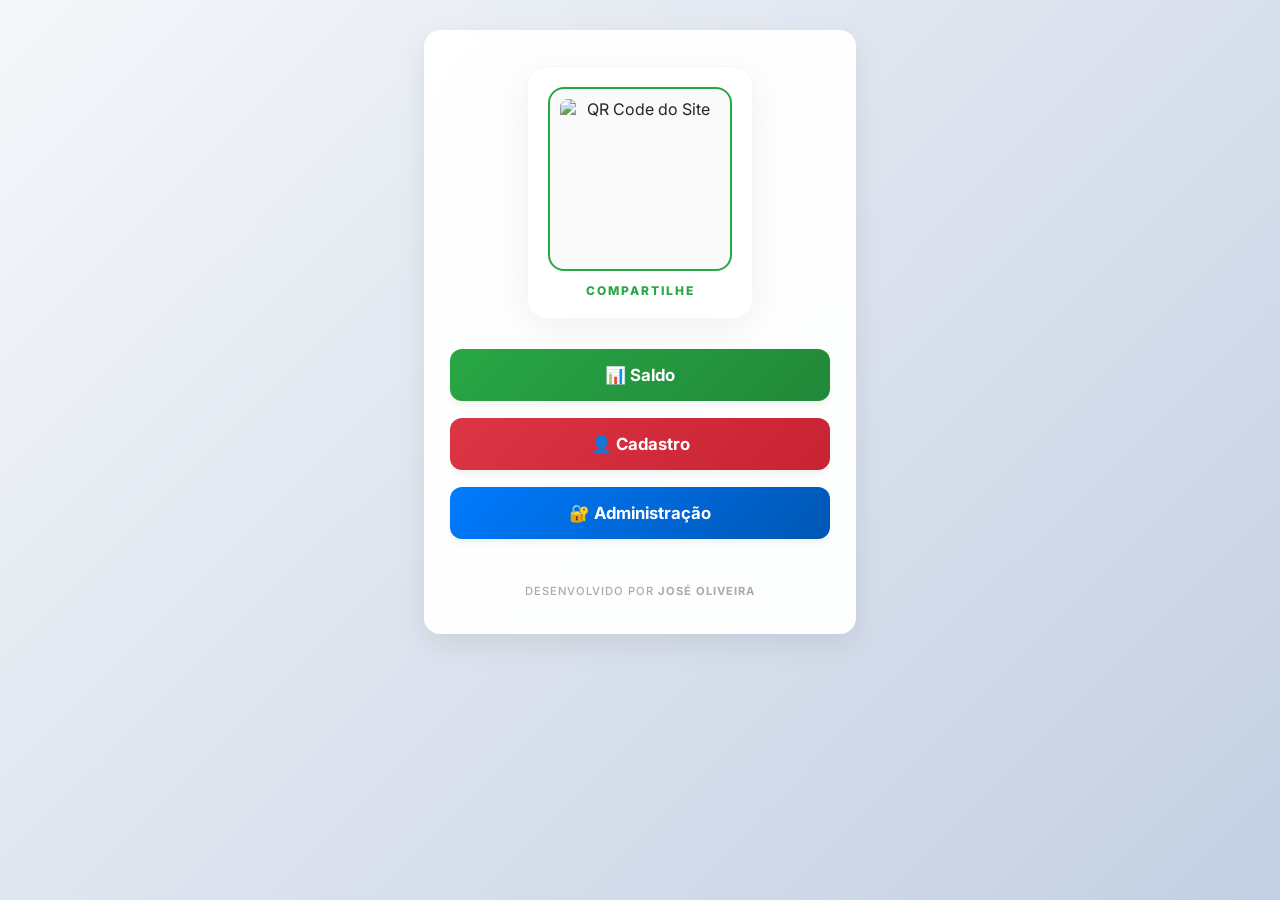
==== index.html @ 83909bb1 "Add files via upload" ====
<!DOCTYPE html>
<html lang="pt-br">

<head>
    <meta charset="UTF-8">
    <meta name="viewport" content="width=device-width, initial-scale=1.0">
    <title>Feira Troca - Bem Vindo</title>
    <link rel="stylesheet" href="style.css">
</head>

<body>
    <div class="container">
        
        <div style="margin-bottom: 30px; padding: 20px; background: #fff; border-radius: 20px; box-shadow: 0 10px 40px rgba(0,0,0,0.06); display: inline-block; border: 1px solid rgba(0,0,0,0.03);">
            <div style="padding: 10px; border: 2px solid #28a745; border-radius: 16px; display: inline-block; background: #fafafa;">
                <img src="https://api.qrserver.com/v1/create-qr-code/?size=160x160&data=https://feiratroca.netlify.app/index.html" 
                     alt="QR Code do Site" 
                     style="display: block; width: 160px; height: 160px; border-radius: 8px;">
            </div>
            <p style="font-size: 0.75rem; color: #28a745; margin-top: 12px; margin-bottom: 0; font-weight: 800; letter-spacing: 2px; text-transform: uppercase;">Compartilhe</p>
        </div>

        <div style="display: flex; flex-direction: column; gap: 12px;">
            <a href="consulta.html" class="btn-portal" style="background: linear-gradient(135deg, #28a745 0%, #218838 100%);">📊 Saldo</a>
            <a href="cadastro.html" class="btn-portal" style="background: linear-gradient(135deg, #dc3545 0%, #c82333 100%);">👤 Cadastro</a>
            <a href="#" onclick="verificarSenha('controle.html')" class="btn-portal" style="background: linear-gradient(135deg, #007bff 0%, #0056b3 100%);">🔐 Administração</a>
        </div>

        <div class="rodape-creditos">
            Desenvolvido por <strong>José Oliveira</strong>
        </div>
    </div>

    <!-- Modal de Senha Premium -->
    <div id="modalSenha"
        style="display: none; position: fixed; top: 0; left: 0; width: 100%; height: 100%; background: rgba(0,0,0,0.5); backdrop-filter: blur(5px); align-items: center; justify-content: center; z-index: 999; animation: fadeIn 0.3s ease;">
        <div
            style="background: white; padding: 35px 25px; border-radius: 20px; text-align: center; width: 90%; max-width: 320px; box-shadow: 0 20px 50px rgba(0,0,0,0.2);">
            <h3 style="margin-top: 0; color: #1a1a1a; margin-bottom: 10px;">🔐 Área Restrita</h3>
            <p style="color: #666; font-size: 0.9rem; margin-bottom: 25px;">Acesse com seu RA ou CPF</p>

            <input type="text" id="inputIdAdmin" placeholder="RA ou CPF" inputmode="numeric" maxlength="11" 
                   style="text-align: center; font-weight: 600; letter-spacing: 1px;">

            <input type="password" id="inputSenhaAdmin" placeholder="Sua Senha" onkeypress="if(event.key === 'Enter') confirmarAdmin()"
                   style="text-align: center; font-weight: 600; letter-spacing: 5px;">

            <div style="text-align: left; margin-bottom: 20px; font-size: 0.85rem; color: #666; display: flex; align-items: center; gap: 8px; justify-content: center;">
                <input type="checkbox" id="checkLembrar" style="width: 16px; height: 16px; margin: 0; cursor: pointer;">
                <label for="checkLembrar" style="cursor: pointer; font-weight: 500;">Lembrar meu RA/CPF</label>
            </div>

            <div style="display: flex; gap: 12px;">
                <button onclick="fecharModal()"
                    style="flex: 1; padding: 14px; background: #eee; color: #444; border: none; border-radius: 10px; cursor: pointer; font-weight: 700;">Voltar</button>
                <button id="btnAcessarAdmin" onclick="confirmarAdmin()"
                    style="flex: 1; padding: 14px; background: #007bff; color: white; border: none; border-radius: 10px; cursor: pointer; font-weight: 700;">Acessar</button>
            </div>
        </div>
    </div>

    <!-- Overlay de Status Premium -->
    <div id="loadingOverlay" class="loading-overlay">
        <div id="loadingIcon" class="spinner"></div>
        <div id="statusIcon" class="icon-status" style="font-size: 5rem;"></div>
        <span id="loadingTexto">Processando...</span>
        <p id="loadingDesc" style="font-size: 0.9rem; color: #666; margin-top: 10px; max-width: 250px;">Aguarde um momento enquanto validamos os dados.</p>
        <button id="btnFecharOverlay" class="btn-fechar-overlay" onclick="fecharOverlay()" style="border-radius: 12px; font-weight: 700;">Entendido</button>
    </div>

    <script src="script.js"></script>
    <script>
        let destinoGlobal = "";

        function verificarSenha(destinoUrl) {
            if (sessionStorage.getItem("dora_auth") === "autorizado") {
                window.location.href = destinoUrl;
                return;
            }
            destinoGlobal = destinoUrl;
            
            const salvo = localStorage.getItem("dora_admin_id");
            if (salvo) {
                document.getElementById('inputIdAdmin').value = salvo;
                document.getElementById('checkLembrar').checked = true;
                setTimeout(() => document.getElementById('inputSenhaAdmin').focus(), 100);
            } else {
                document.getElementById('inputIdAdmin').value = '';
                document.getElementById('checkLembrar').checked = false;
                setTimeout(() => document.getElementById('inputIdAdmin').focus(), 100);
            }
            
            document.getElementById('inputSenhaAdmin').value = '';
            document.getElementById('modalSenha').style.display = 'flex';
        }

        function fecharModal() {
            document.getElementById('modalSenha').style.display = 'none';
        }

        async function confirmarAdmin() {
            const idInput = document.getElementById('inputIdAdmin').value.replace(/\D/g, '');
            const senhaInput = document.getElementById('inputSenhaAdmin').value.trim();

            if (idInput.length !== 8 && idInput.length !== 11) {
                showStatus(false, "Formato Inválido", "RA deve ter 8 números ou CPF deve ter 11 números.");
                return;
            }
            if (!senhaInput) {
                showStatus(false, "Faltou a Senha", "Informe sua senha para continuar.");
                return;
            }

            fecharModal();
            abrirLoading("Autenticando...", "Validando suas credenciais de administrador.");

            try {
                const response = await fetch(`${URL_PLANILHA}?acao=login&idUser=${idInput}&senha=${encodeURIComponent(senhaInput)}`);
                const texto = await response.text();

                if (texto === "Aprovado") {
                    if (document.getElementById('checkLembrar').checked) {
                        localStorage.setItem("dora_admin_id", idInput);
                    } else {
                        localStorage.removeItem("dora_admin_id");
                    }
                    sessionStorage.setItem("dora_auth", "autorizado");
                    sessionStorage.setItem("dora_admin_id", idInput);
                    sessionStorage.setItem("dora_admin_pass", senhaInput);
                    
                    showStatus(true, "Bem-vindo!", "Acesso liberado. Redirecionando...");
                    setTimeout(() => window.location.href = destinoGlobal, 1000);
                } else if (texto === "Não encontrado") {
                    showStatus(false, "Não Encontrado", "Este RA/CPF não possui perfil administrativo.");
                } else {
                    showStatus(false, "Senha Incorreta", "Por favor, verifique seus dados e tente novamente.");
                }
            } catch (error) {
                showStatus(false, "Erro de Conexão", "Não foi possível conectar ao servidor. Tente novamente.");
            }
        }
    </script>
</body>

</html>
---- style.css ----
@import url('https://fonts.googleapis.com/css2?family=Inter:wght@300;400;500;600;700&display=swap');

:root {
    --primary: #007bff;
    --success: #28a745;
    --danger: #dc3545;
    --dark: #212529;
    --light: #f8f9fa;
    --gray: #6c757d;
    --shadow: 0 10px 30px rgba(0, 0, 0, 0.08);
    --radius: 16px;
    --glass: rgba(255, 255, 255, 0.95);
}

body {
    font-family: 'Inter', sans-serif;
    background: linear-gradient(135deg, #f5f7fa 0%, #c3cfe2 100%);
    display: flex;
    justify-content: center;
    align-items: flex-start;
    min-height: 100vh;
    margin: 0;
    padding: 30px 15px;
    box-sizing: border-box;
    color: var(--dark);
}

.container {
    background: var(--glass);
    backdrop-filter: blur(10px);
    padding: 35px 25px;
    border-radius: var(--radius);
    box-shadow: var(--shadow);
    text-align: center;
    width: 100%;
    max-width: 380px;
    border: 1px solid rgba(255, 255, 255, 0.3);
    animation: fadeIn 0.5s ease-out;
}

@keyframes fadeIn {
    from { opacity: 0; transform: translateY(10px); }
    to { opacity: 1; transform: translateY(0); }
}

h3 {
    font-weight: 700;
    letter-spacing: -0.5px;
    margin-bottom: 25px;
    color: #333;
}

input {
    width: 100%;
    padding: 14px;
    margin-bottom: 18px;
    border: 1.5px solid #eee;
    border-radius: 10px;
    box-sizing: border-box;
    font-size: 1rem;
    font-family: inherit;
    transition: all 0.3s ease;
    background-color: #fafbfc;
}

input:focus {
    outline: none;
    border-color: var(--primary);
    background-color: #fff;
    box-shadow: 0 0 0 4px rgba(0, 123, 255, 0.1);
}

button {
    font-family: 'Inter', sans-serif;
    font-size: 1rem;
    font-weight: 600;
    border: none;
    border-radius: 10px;
    cursor: pointer;
    transition: all 0.2s cubic-bezier(0.4, 0, 0.2, 1);
    display: flex;
    align-items: center;
    justify-content: center;
    gap: 8px;
}

button:active {
    transform: scale(0.97);
}

button:disabled {
    opacity: 0.5;
    cursor: not-allowed;
    filter: grayscale(1);
}

.btn-portal {
    text-decoration: none;
    padding: 16px;
    font-size: 1.05rem;
    color: white;
    display: block;
    border-radius: 12px;
    font-weight: 700;
    margin-bottom: 5px;
    transition: all 0.3s ease;
    box-shadow: 0 4px 6px rgba(0,0,0,0.05);
}

.btn-portal:hover {
    transform: translateY(-2px);
    box-shadow: 0 7px 14px rgba(0,0,0,0.1);
    opacity: 0.95;
}

.btn-adicionar { background: linear-gradient(135deg, #28a745 0%, #218838 100%); color: white; }
.btn-subtrair { background: linear-gradient(135deg, #dc3545 0%, #c82333 100%); color: white; }
.btn-buscar { background: var(--primary); color: white; padding: 10px 18px; flex: none; }
.btn-salvar { background: var(--success); color: white; width: 100%; padding: 14px; margin-top: 5px; }

.placar {
    background: #f8f9fa;
    padding: 20px;
    border-radius: 14px;
    margin: 20px 0;
    border: 1px solid #eee;
}

#saldoPontos {
    font-size: 2.8rem;
    font-weight: 800;
    color: var(--dark);
    display: block;
    line-height: 1;
}

.controles {
    display: flex;
    flex-direction: column;
    gap: 20px;
}

.linha-controles {
    display: flex;
    justify-content: center;
    gap: 12px;
}

.linha-controles button {
    width: 70px;
    height: 50px;
    font-size: 1.2rem;
}

.busca-container {
    display: flex;
    gap: 10px;
    margin-bottom: 25px;
}

.busca-container input {
    margin-bottom: 0;
}

.extrato-container {
    margin-top: 25px;
    padding: 20px 0 0 0;
    border-top: 1px solid #eee;
    text-align: left;
}

.extrato-item {
    background: #fff;
    padding: 12px 15px;
    border-radius: 10px;
    margin-bottom: 8px;
    display: flex;
    justify-content: space-between;
    align-items: center;
    box-shadow: 0 2px 4px rgba(0,0,0,0.02);
    border: 1px solid #f9f9f9;
}

.extrato-data {
    font-size: 0.75rem;
    color: var(--gray);
    font-weight: 500;
}

.extrato-valor {
    font-weight: 700;
    font-size: 0.95rem;
}

.valor-positivo { color: var(--success); }
.valor-negativo { color: var(--danger); }

.rodape-creditos {
    margin-top: 40px;
    font-size: 0.7rem;
    color: #aaa;
    letter-spacing: 1px;
    text-transform: uppercase;
    font-weight: 500;
}

.loading-overlay {
    background: rgba(255, 255, 255, 0.98);
    backdrop-filter: blur(8px);
    z-index: 2000;
    padding: 20px;
    display: none;
    position: fixed;
    top: 0; left: 0;
    width: 100%; height: 100%;
    flex-direction: column;
    justify-content: center;
    align-items: center;
    text-align: center; /* Garante que os textos fiquem no meio */
    box-sizing: border-box;
}

.spinner {
    width: 50px; height: 50px;
    border: 3.5px solid #f0f0f0;
    border-top: 3.5px solid var(--primary);
    border-radius: 50%;
    animation: spin 0.8s linear infinite;
    margin-bottom: 20px;
}

@keyframes spin {
    to { transform: rotate(360deg); }
}

#loadingTexto {
    font-size: 1.2rem;
    font-weight: 700;
    margin-bottom: 8px;
}

.btn-fechar-overlay {
    margin-top: 30px;
    padding: 12px 35px;
    background: var(--dark);
    color: white;
}
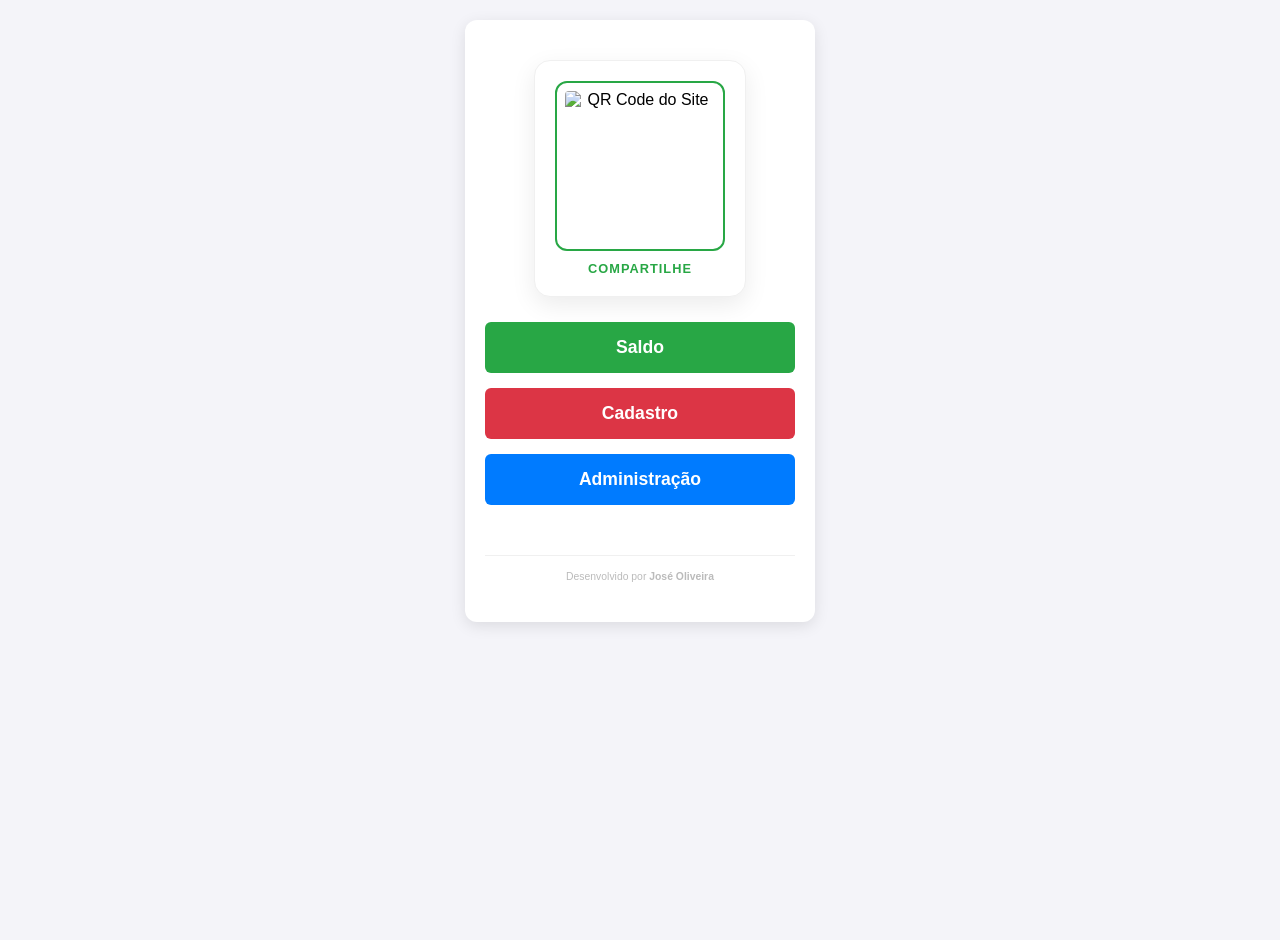
==== commit b61be7bf: "Add files via upload" ====
--- a/index.html
+++ b/index.html
@@ -9,21 +9,22 @@
 </head>
 
 <body>
-    <div class="container">
+    <div class="container" style="text-align: center; padding: 40px 20px;">
         
-        <div style="margin-bottom: 30px; padding: 20px; background: #fff; border-radius: 20px; box-shadow: 0 10px 40px rgba(0,0,0,0.06); display: inline-block; border: 1px solid rgba(0,0,0,0.03);">
-            <div style="padding: 10px; border: 2px solid #28a745; border-radius: 16px; display: inline-block; background: #fafafa;">
-                <img src="https://api.qrserver.com/v1/create-qr-code/?size=160x160&data=https://feiratroca.netlify.app/index.html" 
+        <div style="margin-bottom: 25px; padding: 20px; background: #ffffff; border-radius: 16px; box-shadow: 0 8px 25px rgba(0,0,0,0.08); display: inline-block; align-self: center; border: 1px solid #f0f0f0;">
+            <div style="padding: 8px; border: 2px solid #28a745; border-radius: 12px; display: inline-block;">
+                <img src="https://api.qrserver.com/v1/create-qr-code/?size=150x150&data=https://feiratroca.netlify.app/index.html" 
                      alt="QR Code do Site" 
-                     style="display: block; width: 160px; height: 160px; border-radius: 8px;">
+                     style="display: block; width: 150px; height: 150px; border-radius: 4px;">
             </div>
-            <p style="font-size: 0.75rem; color: #28a745; margin-top: 12px; margin-bottom: 0; font-weight: 800; letter-spacing: 2px; text-transform: uppercase;">Compartilhe</p>
+            <p style="font-size: 0.8rem; color: #28a745; margin-top: 10px; margin-bottom: 0; font-weight: bold; letter-spacing: 1px; text-transform: uppercase;">Compartilhe</p>
         </div>
 
-        <div style="display: flex; flex-direction: column; gap: 12px;">
-            <a href="consulta.html" class="btn-portal" style="background: linear-gradient(135deg, #28a745 0%, #218838 100%);">📊 Saldo</a>
-            <a href="cadastro.html" class="btn-portal" style="background: linear-gradient(135deg, #dc3545 0%, #c82333 100%);">👤 Cadastro</a>
-            <a href="#" onclick="verificarSenha('controle.html')" class="btn-portal" style="background: linear-gradient(135deg, #007bff 0%, #0056b3 100%);">🔐 Administração</a>
+        <div style="display: flex; flex-direction: column; gap: 15px;">
+            <a href="consulta.html" class="btn-portal" style="background-color: #28a745;">Saldo</a>
+            <a href="cadastro.html" class="btn-portal" style="background-color: #dc3545;">Cadastro</a>
+            <a href="#" onclick="verificarSenha('controle.html')" class="btn-portal"
+                style="background-color: #007bff;">Administração</a>
         </div>
 
         <div class="rodape-creditos">
@@ -31,41 +32,40 @@
         </div>
     </div>
 
-    <!-- Modal de Senha Premium -->
     <div id="modalSenha"
-        style="display: none; position: fixed; top: 0; left: 0; width: 100%; height: 100%; background: rgba(0,0,0,0.5); backdrop-filter: blur(5px); align-items: center; justify-content: center; z-index: 999; animation: fadeIn 0.3s ease;">
+        style="display: none; position: fixed; top: 0; left: 0; width: 100%; height: 100%; background: rgba(0,0,0,0.6); align-items: center; justify-content: center; z-index: 999;">
         <div
-            style="background: white; padding: 35px 25px; border-radius: 20px; text-align: center; width: 90%; max-width: 320px; box-shadow: 0 20px 50px rgba(0,0,0,0.2);">
-            <h3 style="margin-top: 0; color: #1a1a1a; margin-bottom: 10px;">🔐 Área Restrita</h3>
-            <p style="color: #666; font-size: 0.9rem; margin-bottom: 25px;">Acesse com seu RA ou CPF</p>
+            style="background: white; padding: 25px; border-radius: 8px; text-align: center; width: 90%; max-width: 320px; box-shadow: 0 4px 15px rgba(0,0,0,0.4);">
+            <h3 style="margin-top: 0; color: #333; margin-bottom: 5px;">🔐 Área Restrita</h3>
+            <p style="color: #666; font-size: 0.9rem; margin-bottom: 20px;">Digite o seu RA ou CPF:</p>
 
-            <input type="text" id="inputIdAdmin" placeholder="RA ou CPF" inputmode="numeric" maxlength="11" 
-                   style="text-align: center; font-weight: 600; letter-spacing: 1px;">
+            <input type="text" id="inputIdAdmin" placeholder="Somente números" inputmode="numeric" maxlength="11"
+                style="width: 100%; padding: 12px; margin-bottom: 10px; border: 1px solid #ccc; border-radius: 6px; box-sizing: border-box; text-align: center; font-size: 1.1rem; letter-spacing: 2px;">
 
-            <input type="password" id="inputSenhaAdmin" placeholder="Sua Senha" onkeypress="if(event.key === 'Enter') confirmarAdmin()"
-                   style="text-align: center; font-weight: 600; letter-spacing: 5px;">
+            <input type="password" id="inputSenhaAdmin" placeholder="Sua Senha"
+                onkeypress="if(event.key === 'Enter') confirmarAdmin()"
+                style="width: 100%; padding: 12px; margin-bottom: 10px; border: 1px solid #ccc; border-radius: 6px; box-sizing: border-box; text-align: center; font-size: 1.2rem; letter-spacing: 4px;">
 
-            <div style="text-align: left; margin-bottom: 20px; font-size: 0.85rem; color: #666; display: flex; align-items: center; gap: 8px; justify-content: center;">
-                <input type="checkbox" id="checkLembrar" style="width: 16px; height: 16px; margin: 0; cursor: pointer;">
-                <label for="checkLembrar" style="cursor: pointer; font-weight: 500;">Lembrar meu RA/CPF</label>
+            <div style="text-align: left; margin-bottom: 15px; font-size: 0.85rem; color: #666; display: flex; align-items: center; gap: 5px; justify-content: center;">
+                <input type="checkbox" id="checkLembrar" style="width: auto; margin: 0;">
+                <label for="checkLembrar" style="cursor: pointer;">Lembrar meu RA/CPF</label>
             </div>
 
-            <div style="display: flex; gap: 12px;">
+            <div style="display: flex; gap: 10px;">
                 <button onclick="fecharModal()"
-                    style="flex: 1; padding: 14px; background: #eee; color: #444; border: none; border-radius: 10px; cursor: pointer; font-weight: 700;">Voltar</button>
+                    style="flex: 1; padding: 12px; background: #6c757d; color: white; border: none; border-radius: 6px; cursor: pointer; font-weight: bold;">Cancelar</button>
                 <button id="btnAcessarAdmin" onclick="confirmarAdmin()"
-                    style="flex: 1; padding: 14px; background: #007bff; color: white; border: none; border-radius: 10px; cursor: pointer; font-weight: 700;">Acessar</button>
+                    style="flex: 1; padding: 12px; background: #007bff; color: white; border: none; border-radius: 6px; cursor: pointer; font-weight: bold;">Acessar</button>
             </div>
         </div>
     </div>
 
-    <!-- Overlay de Status Premium -->
     <div id="loadingOverlay" class="loading-overlay">
         <div id="loadingIcon" class="spinner"></div>
-        <div id="statusIcon" class="icon-status" style="font-size: 5rem;"></div>
+        <div id="statusIcon" class="icon-status"></div>
         <span id="loadingTexto">Processando...</span>
-        <p id="loadingDesc" style="font-size: 0.9rem; color: #666; margin-top: 10px; max-width: 250px;">Aguarde um momento enquanto validamos os dados.</p>
-        <button id="btnFecharOverlay" class="btn-fechar-overlay" onclick="fecharOverlay()" style="border-radius: 12px; font-weight: 700;">Entendido</button>
+        <p id="loadingDesc" style="font-size: 0.8rem; color: #888; margin-top: 10px;">Aguarde um momento</p>
+        <button id="btnFecharOverlay" class="btn-fechar-overlay" onclick="fecharOverlay()">Voltar</button>
     </div>
 
     <script src="script.js"></script>
@@ -107,12 +107,12 @@
                 return;
             }
             if (!senhaInput) {
-                showStatus(false, "Faltou a Senha", "Informe sua senha para continuar.");
+                showStatus(false, "Erro de Acesso", "Digite a senha do administrador.");
                 return;
             }
 
             fecharModal();
-            abrirLoading("Autenticando...", "Validando suas credenciais de administrador.");
+            abrirLoading("Verificando...", "Validando credenciais");
 
             try {
                 const response = await fetch(`${URL_PLANILHA}?acao=login&idUser=${idInput}&senha=${encodeURIComponent(senhaInput)}`);
@@ -128,15 +128,15 @@
                     sessionStorage.setItem("dora_admin_id", idInput);
                     sessionStorage.setItem("dora_admin_pass", senhaInput);
                     
-                    showStatus(true, "Bem-vindo!", "Acesso liberado. Redirecionando...");
+                    showStatus(true, "Acesso Liberado!", "Redirecionando...");
                     setTimeout(() => window.location.href = destinoGlobal, 1000);
                 } else if (texto === "Não encontrado") {
-                    showStatus(false, "Não Encontrado", "Este RA/CPF não possui perfil administrativo.");
+                    showStatus(false, "Usuário não encontrado", "Este RA ou CPF não possui cadastro administrativo.");
                 } else {
-                    showStatus(false, "Senha Incorreta", "Por favor, verifique seus dados e tente novamente.");
+                    showStatus(false, "Acesso Negado", "Senha incorreta ou perfil sem privilégios.");
                 }
             } catch (error) {
-                showStatus(false, "Erro de Conexão", "Não foi possível conectar ao servidor. Tente novamente.");
+                showStatus(false, "Erro no Servidor", "Não foi possível validar o login.");
             }
         }
     </script>
--- a/style.css
+++ b/style.css
@@ -1,247 +1,252 @@
-@import url('https://fonts.googleapis.com/css2?family=Inter:wght@300;400;500;600;700&display=swap');
-
-:root {
-    --primary: #007bff;
-    --success: #28a745;
-    --danger: #dc3545;
-    --dark: #212529;
-    --light: #f8f9fa;
-    --gray: #6c757d;
-    --shadow: 0 10px 30px rgba(0, 0, 0, 0.08);
-    --radius: 16px;
-    --glass: rgba(255, 255, 255, 0.95);
-}
-
 body {
-    font-family: 'Inter', sans-serif;
-    background: linear-gradient(135deg, #f5f7fa 0%, #c3cfe2 100%);
+    font-family: Arial, sans-serif;
+    background-color: #f4f4f9;
     display: flex;
     justify-content: center;
-    align-items: flex-start;
+    align-items: flex-start; /* Alinha pelo topo para não sumir com a busca */
     min-height: 100vh;
     margin: 0;
-    padding: 30px 15px;
+    padding: 20px 0; /* Espaço para não encostar nas bordas */
+}
+
+.container {
+    background: white;
+    padding: 25px 20px;
+    border-radius: 12px;
+    box-shadow: 0 4px 15px rgba(0, 0, 0, 0.1);
+    text-align: center;
+    width: 100%;
+    max-width: 350px;
     box-sizing: border-box;
-    color: var(--dark);
-}
-
-.container {
-    background: var(--glass);
-    backdrop-filter: blur(10px);
-    padding: 35px 25px;
-    border-radius: var(--radius);
-    box-shadow: var(--shadow);
-    text-align: center;
-    width: 100%;
-    max-width: 380px;
-    border: 1px solid rgba(255, 255, 255, 0.3);
-    animation: fadeIn 0.5s ease-out;
-}
-
-@keyframes fadeIn {
-    from { opacity: 0; transform: translateY(10px); }
-    to { opacity: 1; transform: translateY(0); }
-}
-
-h3 {
-    font-weight: 700;
-    letter-spacing: -0.5px;
-    margin-bottom: 25px;
+}
+
+input {
+    width: 100%;
+    padding: 10px;
+    margin-bottom: 20px;
+    border: 1px solid #ddd;
+    border-radius: 4px;
+    box-sizing: border-box;
+}
+
+.placar {
+    margin: 20px 0;
+}
+
+#saldoPontos {
+    font-size: 2rem;
+    font-weight: bold;
     color: #333;
 }
 
-input {
-    width: 100%;
-    padding: 14px;
-    margin-bottom: 18px;
-    border: 1.5px solid #eee;
-    border-radius: 10px;
-    box-sizing: border-box;
-    font-size: 1rem;
-    font-family: inherit;
-    transition: all 0.3s ease;
-    background-color: #fafbfc;
-}
-
-input:focus {
-    outline: none;
-    border-color: var(--primary);
-    background-color: #fff;
-    box-shadow: 0 0 0 4px rgba(0, 123, 255, 0.1);
+.controles {
+    display: flex;
+    flex-direction: column;
+    gap: 25px; /* Aumentado para evitar cliques acidentais entre as linhas */
+}
+
+.linha-controles {
+    display: flex;
+    justify-content: center;
+    gap: 10px;
+}
+
+.linha-controles button {
+    max-width: 80px;
 }
 
 button {
-    font-family: 'Inter', sans-serif;
-    font-size: 1rem;
-    font-weight: 600;
+    flex: 1;
+    padding: 12px 5px;
+    font-size: 1.1rem;
     border: none;
-    border-radius: 10px;
+    border-radius: 6px;
     cursor: pointer;
-    transition: all 0.2s cubic-bezier(0.4, 0, 0.2, 1);
-    display: flex;
-    align-items: center;
-    justify-content: center;
-    gap: 8px;
-}
-
-button:active {
-    transform: scale(0.97);
+    font-weight: bold;
+    transition: 0.2s;
+}
+
+.btn-adicionar {
+    background-color: #28a745;
+    color: white;
+}
+
+.btn-subtrair {
+    background-color: #dc3545;
+    color: white;
+}
+
+.btn-reset {
+    background-color: #6c757d;
+    color: white;
+    margin-top: 15px;
+    width: 100%;
+}
+
+button:hover:not(:disabled) {
+    opacity: 0.8;
 }
 
 button:disabled {
-    opacity: 0.5;
+    opacity: 0.4;
     cursor: not-allowed;
-    filter: grayscale(1);
+    filter: grayscale(80%);
 }
 
 .btn-portal {
     text-decoration: none;
-    padding: 16px;
-    font-size: 1.05rem;
+    padding: 15px;
+    font-size: 1.1rem;
     color: white;
     display: block;
-    border-radius: 12px;
-    font-weight: 700;
-    margin-bottom: 5px;
-    transition: all 0.3s ease;
-    box-shadow: 0 4px 6px rgba(0,0,0,0.05);
+    border-radius: 6px;
+    box-sizing: border-box;
+    text-align: center;
+    font-weight: bold;
 }
 
 .btn-portal:hover {
-    transform: translateY(-2px);
-    box-shadow: 0 7px 14px rgba(0,0,0,0.1);
-    opacity: 0.95;
-}
-
-.btn-adicionar { background: linear-gradient(135deg, #28a745 0%, #218838 100%); color: white; }
-.btn-subtrair { background: linear-gradient(135deg, #dc3545 0%, #c82333 100%); color: white; }
-.btn-buscar { background: var(--primary); color: white; padding: 10px 18px; flex: none; }
-.btn-salvar { background: var(--success); color: white; width: 100%; padding: 14px; margin-top: 5px; }
-
-.placar {
-    background: #f8f9fa;
-    padding: 20px;
-    border-radius: 14px;
-    margin: 20px 0;
-    border: 1px solid #eee;
-}
-
-#saldoPontos {
-    font-size: 2.8rem;
-    font-weight: 800;
-    color: var(--dark);
-    display: block;
-    line-height: 1;
-}
-
-.controles {
-    display: flex;
-    flex-direction: column;
-    gap: 20px;
-}
-
-.linha-controles {
-    display: flex;
-    justify-content: center;
-    gap: 12px;
-}
-
-.linha-controles button {
-    width: 70px;
-    height: 50px;
-    font-size: 1.2rem;
+    opacity: 0.8;
 }
 
 .busca-container {
     display: flex;
     gap: 10px;
-    margin-bottom: 25px;
+    margin-bottom: 20px;
 }
 
 .busca-container input {
     margin-bottom: 0;
+    flex: 1;
+}
+
+.btn-buscar {
+    background-color: #007bff;
+    color: white;
+    flex: none;
+    padding: 10px 15px;
+    white-space: nowrap;
+}
+
+.btn-salvar {
+    background-color: #28a745;
+    color: white;
+    width: 100%;
+    padding: 12px;
+    font-size: 1rem;
 }
 
 .extrato-container {
-    margin-top: 25px;
-    padding: 20px 0 0 0;
+    margin-top: 15px;
+    margin-bottom: 25px;
+    text-align: left;
+    max-height: 180px;
+    overflow-y: auto;
     border-top: 1px solid #eee;
-    text-align: left;
+    padding-top: 15px;
+}
+
+.extrato-container h4 {
+    margin: 0 0 10px 0;
+    color: #555;
+    font-size: 0.95rem;
 }
 
 .extrato-item {
-    background: #fff;
-    padding: 12px 15px;
-    border-radius: 10px;
-    margin-bottom: 8px;
     display: flex;
     justify-content: space-between;
-    align-items: center;
-    box-shadow: 0 2px 4px rgba(0,0,0,0.02);
-    border: 1px solid #f9f9f9;
+    padding: 8px 5px;
+    border-bottom: 1px dashed #ddd;
+    font-size: 0.9rem;
 }
 
 .extrato-data {
-    font-size: 0.75rem;
-    color: var(--gray);
-    font-weight: 500;
+    color: #888;
 }
 
 .extrato-valor {
-    font-weight: 700;
-    font-size: 0.95rem;
-}
-
-.valor-positivo { color: var(--success); }
-.valor-negativo { color: var(--danger); }
+    font-weight: bold;
+}
+
+.valor-positivo {
+    color: #28a745;
+}
+
+.valor-negativo {
+    color: #dc3545;
+}
+
+.logo-texto {
+    font-family: Arial, sans-serif;
+    color: #000000;
+    font-size: 2.5rem;
+    margin-top: 0;
+    margin-bottom: 20px;
+    font-weight: bold;
+}
 
 .rodape-creditos {
-    margin-top: 40px;
-    font-size: 0.7rem;
-    color: #aaa;
-    letter-spacing: 1px;
-    text-transform: uppercase;
-    font-weight: 500;
+    text-align: center;
+    font-size: 0.65rem; /* Menor e mais discreto */
+    color: #bbb;
+    margin-top: 50px;   /* Mais para baixo */
+    padding-top: 15px;
+    border-top: 1px solid #f0f0f0;
 }
 
 .loading-overlay {
-    background: rgba(255, 255, 255, 0.98);
-    backdrop-filter: blur(8px);
-    z-index: 2000;
-    padding: 20px;
     display: none;
     position: fixed;
-    top: 0; left: 0;
-    width: 100%; height: 100%;
+    top: 0;
+    left: 0;
+    width: 100%;
+    height: 100%;
+    background: rgba(255, 255, 255, 0.9);
+    z-index: 1000;
     flex-direction: column;
     justify-content: center;
     align-items: center;
-    text-align: center; /* Garante que os textos fiquem no meio */
-    box-sizing: border-box;
+    color: #333;
+    font-weight: bold;
+    padding: 20px;
+    text-align: center;
 }
 
 .spinner {
-    width: 50px; height: 50px;
-    border: 3.5px solid #f0f0f0;
-    border-top: 3.5px solid var(--primary);
+    width: 40px;
+    height: 40px;
+    border: 4px solid #f3f3f3;
+    border-top: 4px solid #3498db;
     border-radius: 50%;
-    animation: spin 0.8s linear infinite;
-    margin-bottom: 20px;
+    animation: spin 1s linear infinite;
+    margin-bottom: 15px;
 }
 
 @keyframes spin {
-    to { transform: rotate(360deg); }
-}
-
-#loadingTexto {
-    font-size: 1.2rem;
-    font-weight: 700;
-    margin-bottom: 8px;
-}
+    0% { transform: rotate(0deg); }
+    100% { transform: rotate(360deg); }
+}
+
+.icon-status {
+    font-size: 4.5rem;
+    margin-bottom: 15px;
+    display: none;
+}
+
+.text-sucesso { color: #28a745; }
+.text-erro { color: #dc3545; }
 
 .btn-fechar-overlay {
-    margin-top: 30px;
-    padding: 12px 35px;
-    background: var(--dark);
-    color: white;
+    margin-top: 25px;
+    padding: 12px 30px;
+    background-color: #6c757d;
+    color: white;
+    border: none;
+    border-radius: 6px;
+    cursor: pointer;
+    font-weight: bold;
+    display: none;
+    font-size: 1rem;
+    flex: none;
+    width: auto;
 }
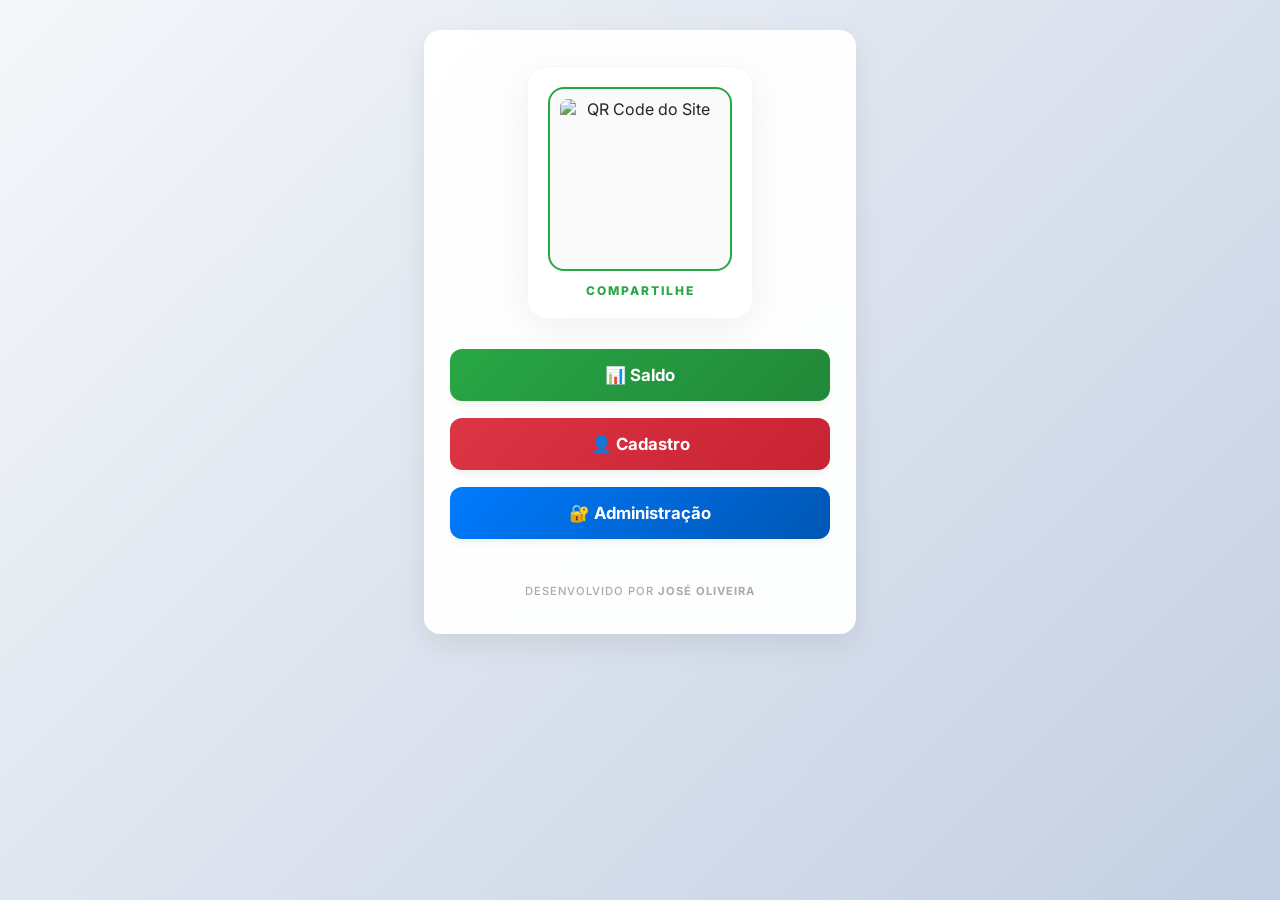
==== commit a824942e: "Add files via upload" ====
--- a/index.html
+++ b/index.html
@@ -9,22 +9,21 @@
 </head>
 
 <body>
-    <div class="container" style="text-align: center; padding: 40px 20px;">
+    <div class="container">
         
-        <div style="margin-bottom: 25px; padding: 20px; background: #ffffff; border-radius: 16px; box-shadow: 0 8px 25px rgba(0,0,0,0.08); display: inline-block; align-self: center; border: 1px solid #f0f0f0;">
-            <div style="padding: 8px; border: 2px solid #28a745; border-radius: 12px; display: inline-block;">
-                <img src="https://api.qrserver.com/v1/create-qr-code/?size=150x150&data=https://feiratroca.netlify.app/index.html" 
+        <div style="margin-bottom: 30px; padding: 20px; background: #fff; border-radius: 20px; box-shadow: 0 10px 40px rgba(0,0,0,0.06); display: inline-block; border: 1px solid rgba(0,0,0,0.03);">
+            <div style="padding: 10px; border: 2px solid #28a745; border-radius: 16px; display: inline-block; background: #fafafa;">
+                <img src="https://api.qrserver.com/v1/create-qr-code/?size=160x160&data=https://joselucaso.github.io/FeiraTroca/" 
                      alt="QR Code do Site" 
-                     style="display: block; width: 150px; height: 150px; border-radius: 4px;">
+                     style="display: block; width: 160px; height: 160px; border-radius: 8px;">
             </div>
-            <p style="font-size: 0.8rem; color: #28a745; margin-top: 10px; margin-bottom: 0; font-weight: bold; letter-spacing: 1px; text-transform: uppercase;">Compartilhe</p>
+            <p style="font-size: 0.75rem; color: #28a745; margin-top: 12px; margin-bottom: 0; font-weight: 800; letter-spacing: 2px; text-transform: uppercase;">Compartilhe</p>
         </div>
 
-        <div style="display: flex; flex-direction: column; gap: 15px;">
-            <a href="consulta.html" class="btn-portal" style="background-color: #28a745;">Saldo</a>
-            <a href="cadastro.html" class="btn-portal" style="background-color: #dc3545;">Cadastro</a>
-            <a href="#" onclick="verificarSenha('controle.html')" class="btn-portal"
-                style="background-color: #007bff;">Administração</a>
+        <div style="display: flex; flex-direction: column; gap: 12px;">
+            <a href="consulta.html" class="btn-portal" style="background: linear-gradient(135deg, #28a745 0%, #218838 100%);">📊 Saldo</a>
+            <a href="cadastro.html" class="btn-portal" style="background: linear-gradient(135deg, #dc3545 0%, #c82333 100%);">👤 Cadastro</a>
+            <a href="#" onclick="verificarSenha('controle.html')" class="btn-portal" style="background: linear-gradient(135deg, #007bff 0%, #0056b3 100%);">🔐 Administração</a>
         </div>
 
         <div class="rodape-creditos">
@@ -32,40 +31,41 @@
         </div>
     </div>
 
+    <!-- Modal de Senha Premium -->
     <div id="modalSenha"
-        style="display: none; position: fixed; top: 0; left: 0; width: 100%; height: 100%; background: rgba(0,0,0,0.6); align-items: center; justify-content: center; z-index: 999;">
+        style="display: none; position: fixed; top: 0; left: 0; width: 100%; height: 100%; background: rgba(0,0,0,0.5); backdrop-filter: blur(5px); align-items: center; justify-content: center; z-index: 999; animation: fadeIn 0.3s ease;">
         <div
-            style="background: white; padding: 25px; border-radius: 8px; text-align: center; width: 90%; max-width: 320px; box-shadow: 0 4px 15px rgba(0,0,0,0.4);">
-            <h3 style="margin-top: 0; color: #333; margin-bottom: 5px;">🔐 Área Restrita</h3>
-            <p style="color: #666; font-size: 0.9rem; margin-bottom: 20px;">Digite o seu RA ou CPF:</p>
+            style="background: white; padding: 35px 25px; border-radius: 20px; text-align: center; width: 90%; max-width: 320px; box-shadow: 0 20px 50px rgba(0,0,0,0.2);">
+            <h3 style="margin-top: 0; color: #1a1a1a; margin-bottom: 10px;">🔐 Área Restrita</h3>
+            <p style="color: #666; font-size: 0.9rem; margin-bottom: 25px;">Acesse com seu RA ou CPF</p>
 
-            <input type="text" id="inputIdAdmin" placeholder="Somente números" inputmode="numeric" maxlength="11"
-                style="width: 100%; padding: 12px; margin-bottom: 10px; border: 1px solid #ccc; border-radius: 6px; box-sizing: border-box; text-align: center; font-size: 1.1rem; letter-spacing: 2px;">
+            <input type="text" id="inputIdAdmin" placeholder="RA ou CPF" inputmode="numeric" maxlength="11" 
+                   style="text-align: center; font-weight: 600; letter-spacing: 1px;">
 
-            <input type="password" id="inputSenhaAdmin" placeholder="Sua Senha"
-                onkeypress="if(event.key === 'Enter') confirmarAdmin()"
-                style="width: 100%; padding: 12px; margin-bottom: 10px; border: 1px solid #ccc; border-radius: 6px; box-sizing: border-box; text-align: center; font-size: 1.2rem; letter-spacing: 4px;">
+            <input type="password" id="inputSenhaAdmin" placeholder="Sua Senha" onkeypress="if(event.key === 'Enter') confirmarAdmin()"
+                   style="text-align: center; font-weight: 600; letter-spacing: 5px;">
 
-            <div style="text-align: left; margin-bottom: 15px; font-size: 0.85rem; color: #666; display: flex; align-items: center; gap: 5px; justify-content: center;">
-                <input type="checkbox" id="checkLembrar" style="width: auto; margin: 0;">
-                <label for="checkLembrar" style="cursor: pointer;">Lembrar meu RA/CPF</label>
+            <div style="text-align: left; margin-bottom: 20px; font-size: 0.85rem; color: #666; display: flex; align-items: center; gap: 8px; justify-content: center;">
+                <input type="checkbox" id="checkLembrar" style="width: 16px; height: 16px; margin: 0; cursor: pointer;">
+                <label for="checkLembrar" style="cursor: pointer; font-weight: 500;">Lembrar meu RA/CPF</label>
             </div>
 
-            <div style="display: flex; gap: 10px;">
+            <div style="display: flex; gap: 12px;">
                 <button onclick="fecharModal()"
-                    style="flex: 1; padding: 12px; background: #6c757d; color: white; border: none; border-radius: 6px; cursor: pointer; font-weight: bold;">Cancelar</button>
+                    style="flex: 1; padding: 14px; background: #eee; color: #444; border: none; border-radius: 10px; cursor: pointer; font-weight: 700;">Voltar</button>
                 <button id="btnAcessarAdmin" onclick="confirmarAdmin()"
-                    style="flex: 1; padding: 12px; background: #007bff; color: white; border: none; border-radius: 6px; cursor: pointer; font-weight: bold;">Acessar</button>
+                    style="flex: 1; padding: 14px; background: #007bff; color: white; border: none; border-radius: 10px; cursor: pointer; font-weight: 700;">Acessar</button>
             </div>
         </div>
     </div>
 
+    <!-- Overlay de Status Premium -->
     <div id="loadingOverlay" class="loading-overlay">
         <div id="loadingIcon" class="spinner"></div>
-        <div id="statusIcon" class="icon-status"></div>
+        <div id="statusIcon" class="icon-status" style="font-size: 5rem;"></div>
         <span id="loadingTexto">Processando...</span>
-        <p id="loadingDesc" style="font-size: 0.8rem; color: #888; margin-top: 10px;">Aguarde um momento</p>
-        <button id="btnFecharOverlay" class="btn-fechar-overlay" onclick="fecharOverlay()">Voltar</button>
+        <p id="loadingDesc" style="font-size: 0.9rem; color: #666; margin-top: 10px; max-width: 250px;">Aguarde um momento enquanto validamos os dados.</p>
+        <button id="btnFecharOverlay" class="btn-fechar-overlay" onclick="fecharOverlay()" style="border-radius: 12px; font-weight: 700;">Entendido</button>
     </div>
 
     <script src="script.js"></script>
@@ -107,12 +107,12 @@
                 return;
             }
             if (!senhaInput) {
-                showStatus(false, "Erro de Acesso", "Digite a senha do administrador.");
+                showStatus(false, "Faltou a Senha", "Informe sua senha para continuar.");
                 return;
             }
 
             fecharModal();
-            abrirLoading("Verificando...", "Validando credenciais");
+            abrirLoading("Autenticando...", "Validando suas credenciais de administrador.");
 
             try {
                 const response = await fetch(`${URL_PLANILHA}?acao=login&idUser=${idInput}&senha=${encodeURIComponent(senhaInput)}`);
@@ -128,15 +128,15 @@
                     sessionStorage.setItem("dora_admin_id", idInput);
                     sessionStorage.setItem("dora_admin_pass", senhaInput);
                     
-                    showStatus(true, "Acesso Liberado!", "Redirecionando...");
+                    showStatus(true, "Bem-vindo!", "Acesso liberado. Redirecionando...");
                     setTimeout(() => window.location.href = destinoGlobal, 1000);
                 } else if (texto === "Não encontrado") {
-                    showStatus(false, "Usuário não encontrado", "Este RA ou CPF não possui cadastro administrativo.");
+                    showStatus(false, "Não Encontrado", "Este RA/CPF não possui perfil administrativo.");
                 } else {
-                    showStatus(false, "Acesso Negado", "Senha incorreta ou perfil sem privilégios.");
+                    showStatus(false, "Senha Incorreta", "Por favor, verifique seus dados e tente novamente.");
                 }
             } catch (error) {
-                showStatus(false, "Erro no Servidor", "Não foi possível validar o login.");
+                showStatus(false, "Erro de Conexão", "Não foi possível conectar ao servidor. Tente novamente.");
             }
         }
     </script>
--- a/style.css
+++ b/style.css
@@ -1,252 +1,263 @@
+@import url('https://fonts.googleapis.com/css2?family=Inter:wght@300;400;500;600;700&display=swap');
+
+:root {
+    --primary: #007bff;
+    --success: #28a745;
+    --danger: #dc3545;
+    --dark: #212529;
+    --light: #f8f9fa;
+    --gray: #6c757d;
+    --shadow: 0 10px 30px rgba(0, 0, 0, 0.08);
+    --radius: 16px;
+    --glass: rgba(255, 255, 255, 0.95);
+}
+
 body {
-    font-family: Arial, sans-serif;
-    background-color: #f4f4f9;
-    display: flex;
-    justify-content: center;
-    align-items: flex-start; /* Alinha pelo topo para não sumir com a busca */
+    font-family: 'Inter', sans-serif;
+    background: linear-gradient(135deg, #f5f7fa 0%, #c3cfe2 100%);
+    display: flex;
+    justify-content: center;
+    align-items: flex-start;
     min-height: 100vh;
     margin: 0;
-    padding: 20px 0; /* Espaço para não encostar nas bordas */
+    padding: 30px 15px;
+    box-sizing: border-box;
+    color: var(--dark);
 }
 
 .container {
-    background: white;
-    padding: 25px 20px;
-    border-radius: 12px;
-    box-shadow: 0 4px 15px rgba(0, 0, 0, 0.1);
+    background: var(--glass);
+    backdrop-filter: blur(10px);
+    padding: 35px 25px;
+    border-radius: var(--radius);
+    box-shadow: var(--shadow);
     text-align: center;
     width: 100%;
-    max-width: 350px;
-    box-sizing: border-box;
+    max-width: 380px;
+    border: 1px solid rgba(255, 255, 255, 0.3);
+    animation: fadeIn 0.5s ease-out;
+}
+
+@keyframes fadeIn {
+    from { opacity: 0; transform: translateY(10px); }
+    to { opacity: 1; transform: translateY(0); }
+}
+
+h3 {
+    font-weight: 700;
+    letter-spacing: -0.5px;
+    margin-bottom: 25px;
+    color: #333;
 }
 
 input {
     width: 100%;
-    padding: 10px;
-    margin-bottom: 20px;
-    border: 1px solid #ddd;
-    border-radius: 4px;
+    padding: 14px;
+    margin-bottom: 18px;
+    border: 1.5px solid #eee;
+    border-radius: 10px;
     box-sizing: border-box;
-}
-
-.placar {
-    margin: 20px 0;
-}
-
-#saldoPontos {
-    font-size: 2rem;
-    font-weight: bold;
-    color: #333;
-}
-
-.controles {
-    display: flex;
-    flex-direction: column;
-    gap: 25px; /* Aumentado para evitar cliques acidentais entre as linhas */
-}
-
-.linha-controles {
-    display: flex;
-    justify-content: center;
-    gap: 10px;
-}
-
-.linha-controles button {
-    max-width: 80px;
+    font-size: 1rem;
+    font-family: inherit;
+    transition: all 0.3s ease;
+    background-color: #fafbfc;
+}
+
+input:focus {
+    outline: none;
+    border-color: var(--primary);
+    background-color: #fff;
+    box-shadow: 0 0 0 4px rgba(0, 123, 255, 0.1);
 }
 
 button {
-    flex: 1;
-    padding: 12px 5px;
-    font-size: 1.1rem;
+    font-family: 'Inter', sans-serif;
+    font-size: 1rem;
+    font-weight: 600;
     border: none;
-    border-radius: 6px;
+    border-radius: 10px;
     cursor: pointer;
-    font-weight: bold;
-    transition: 0.2s;
-}
-
-.btn-adicionar {
-    background-color: #28a745;
-    color: white;
-}
-
-.btn-subtrair {
-    background-color: #dc3545;
-    color: white;
-}
-
-.btn-reset {
-    background-color: #6c757d;
-    color: white;
-    margin-top: 15px;
-    width: 100%;
-}
-
-button:hover:not(:disabled) {
-    opacity: 0.8;
+    transition: all 0.2s cubic-bezier(0.4, 0, 0.2, 1);
+    display: flex;
+    align-items: center;
+    justify-content: center;
+    gap: 8px;
+}
+
+button:active {
+    transform: scale(0.97);
 }
 
 button:disabled {
-    opacity: 0.4;
+    opacity: 0.5;
     cursor: not-allowed;
-    filter: grayscale(80%);
+    filter: grayscale(1);
 }
 
 .btn-portal {
     text-decoration: none;
-    padding: 15px;
-    font-size: 1.1rem;
+    padding: 16px;
+    font-size: 1.05rem;
     color: white;
     display: block;
-    border-radius: 6px;
-    box-sizing: border-box;
-    text-align: center;
-    font-weight: bold;
+    border-radius: 12px;
+    font-weight: 700;
+    margin-bottom: 5px;
+    transition: all 0.3s ease;
+    box-shadow: 0 4px 6px rgba(0,0,0,0.05);
 }
 
 .btn-portal:hover {
-    opacity: 0.8;
+    transform: translateY(-2px);
+    box-shadow: 0 7px 14px rgba(0,0,0,0.1);
+    opacity: 0.95;
+}
+
+.btn-adicionar { background: linear-gradient(135deg, #28a745 0%, #218838 100%); color: white; }
+.btn-subtrair { background: linear-gradient(135deg, #dc3545 0%, #c82333 100%); color: white; }
+.btn-buscar { background: var(--primary); color: white; padding: 10px 18px; flex: none; }
+.btn-salvar { background: var(--success); color: white; width: 100%; padding: 14px; margin-top: 5px; }
+
+.placar {
+    background: #f8f9fa;
+    padding: 20px;
+    border-radius: 14px;
+    margin: 20px 0;
+    border: 1px solid #eee;
+}
+
+#saldoPontos {
+    font-size: 2.8rem;
+    font-weight: 800;
+    color: var(--dark);
+    display: block;
+    line-height: 1;
+}
+
+.controles {
+    display: flex;
+    flex-direction: column;
+    gap: 20px;
+}
+
+.linha-controles {
+    display: flex;
+    justify-content: center;
+    gap: 12px;
+}
+
+.linha-controles button {
+    width: 70px;
+    height: 50px;
+    font-size: 1.2rem;
 }
 
 .busca-container {
     display: flex;
     gap: 10px;
-    margin-bottom: 20px;
+    margin-bottom: 25px;
 }
 
 .busca-container input {
     margin-bottom: 0;
-    flex: 1;
-}
-
-.btn-buscar {
-    background-color: #007bff;
-    color: white;
-    flex: none;
-    padding: 10px 15px;
-    white-space: nowrap;
-}
-
-.btn-salvar {
-    background-color: #28a745;
-    color: white;
-    width: 100%;
-    padding: 12px;
-    font-size: 1rem;
 }
 
 .extrato-container {
-    margin-top: 15px;
-    margin-bottom: 25px;
+    margin-top: 25px;
+    padding: 20px 0 0 0;
+    border-top: 1px solid #eee;
     text-align: left;
-    max-height: 180px;
+}
+
+#listaExtrato {
+    max-height: 220px; /* Altura ideal para exibir aprox. 4 itens */
     overflow-y: auto;
-    border-top: 1px solid #eee;
-    padding-top: 15px;
-}
-
-.extrato-container h4 {
-    margin: 0 0 10px 0;
-    color: #555;
+    padding-right: 8px;
+}
+
+/* Deixando a barra de rolagem mais fina e elegante */
+#listaExtrato::-webkit-scrollbar {
+    width: 4px;
+}
+#listaExtrato::-webkit-scrollbar-thumb {
+    background: #ccc;
+    border-radius: 10px;
+}
+@media (max-width: 600px) { ... }
+
+.extrato-item {
+    background: #fff;
+    padding: 12px 15px;
+    border-radius: 10px;
+    margin-bottom: 8px;
+    display: flex;
+    justify-content: space-between;
+    align-items: center;
+    box-shadow: 0 2px 4px rgba(0,0,0,0.02);
+    border: 1px solid #f9f9f9;
+}
+
+.extrato-data {
+    font-size: 0.75rem;
+    color: var(--gray);
+    font-weight: 500;
+}
+
+.extrato-valor {
+    font-weight: 700;
     font-size: 0.95rem;
 }
 
-.extrato-item {
-    display: flex;
-    justify-content: space-between;
-    padding: 8px 5px;
-    border-bottom: 1px dashed #ddd;
-    font-size: 0.9rem;
-}
-
-.extrato-data {
-    color: #888;
-}
-
-.extrato-valor {
-    font-weight: bold;
-}
-
-.valor-positivo {
-    color: #28a745;
-}
-
-.valor-negativo {
-    color: #dc3545;
-}
-
-.logo-texto {
-    font-family: Arial, sans-serif;
-    color: #000000;
-    font-size: 2.5rem;
-    margin-top: 0;
-    margin-bottom: 20px;
-    font-weight: bold;
-}
+.valor-positivo { color: var(--success); }
+.valor-negativo { color: var(--danger); }
 
 .rodape-creditos {
-    text-align: center;
-    font-size: 0.65rem; /* Menor e mais discreto */
-    color: #bbb;
-    margin-top: 50px;   /* Mais para baixo */
-    padding-top: 15px;
-    border-top: 1px solid #f0f0f0;
+    margin-top: 40px;
+    font-size: 0.7rem;
+    color: #aaa;
+    letter-spacing: 1px;
+    text-transform: uppercase;
+    font-weight: 500;
 }
 
 .loading-overlay {
+    background: rgba(255, 255, 255, 0.98);
+    backdrop-filter: blur(8px);
+    z-index: 2000;
+    padding: 20px;
     display: none;
     position: fixed;
-    top: 0;
-    left: 0;
-    width: 100%;
-    height: 100%;
-    background: rgba(255, 255, 255, 0.9);
-    z-index: 1000;
+    top: 0; left: 0;
+    width: 100%; height: 100%;
     flex-direction: column;
     justify-content: center;
     align-items: center;
-    color: #333;
-    font-weight: bold;
-    padding: 20px;
-    text-align: center;
+    text-align: center; /* Garante que os textos fiquem no meio */
+    box-sizing: border-box;
 }
 
 .spinner {
-    width: 40px;
-    height: 40px;
-    border: 4px solid #f3f3f3;
-    border-top: 4px solid #3498db;
+    width: 50px; height: 50px;
+    border: 3.5px solid #f0f0f0;
+    border-top: 3.5px solid var(--primary);
     border-radius: 50%;
-    animation: spin 1s linear infinite;
-    margin-bottom: 15px;
+    animation: spin 0.8s linear infinite;
+    margin-bottom: 20px;
 }
 
 @keyframes spin {
-    0% { transform: rotate(0deg); }
-    100% { transform: rotate(360deg); }
-}
-
-.icon-status {
-    font-size: 4.5rem;
-    margin-bottom: 15px;
-    display: none;
-}
-
-.text-sucesso { color: #28a745; }
-.text-erro { color: #dc3545; }
+    to { transform: rotate(360deg); }
+}
+
+#loadingTexto {
+    font-size: 1.2rem;
+    font-weight: 700;
+    margin-bottom: 8px;
+}
 
 .btn-fechar-overlay {
-    margin-top: 25px;
-    padding: 12px 30px;
-    background-color: #6c757d;
+    margin-top: 30px;
+    padding: 12px 35px;
+    background: var(--dark);
     color: white;
-    border: none;
-    border-radius: 6px;
-    cursor: pointer;
-    font-weight: bold;
-    display: none;
-    font-size: 1rem;
-    flex: none;
-    width: auto;
 }
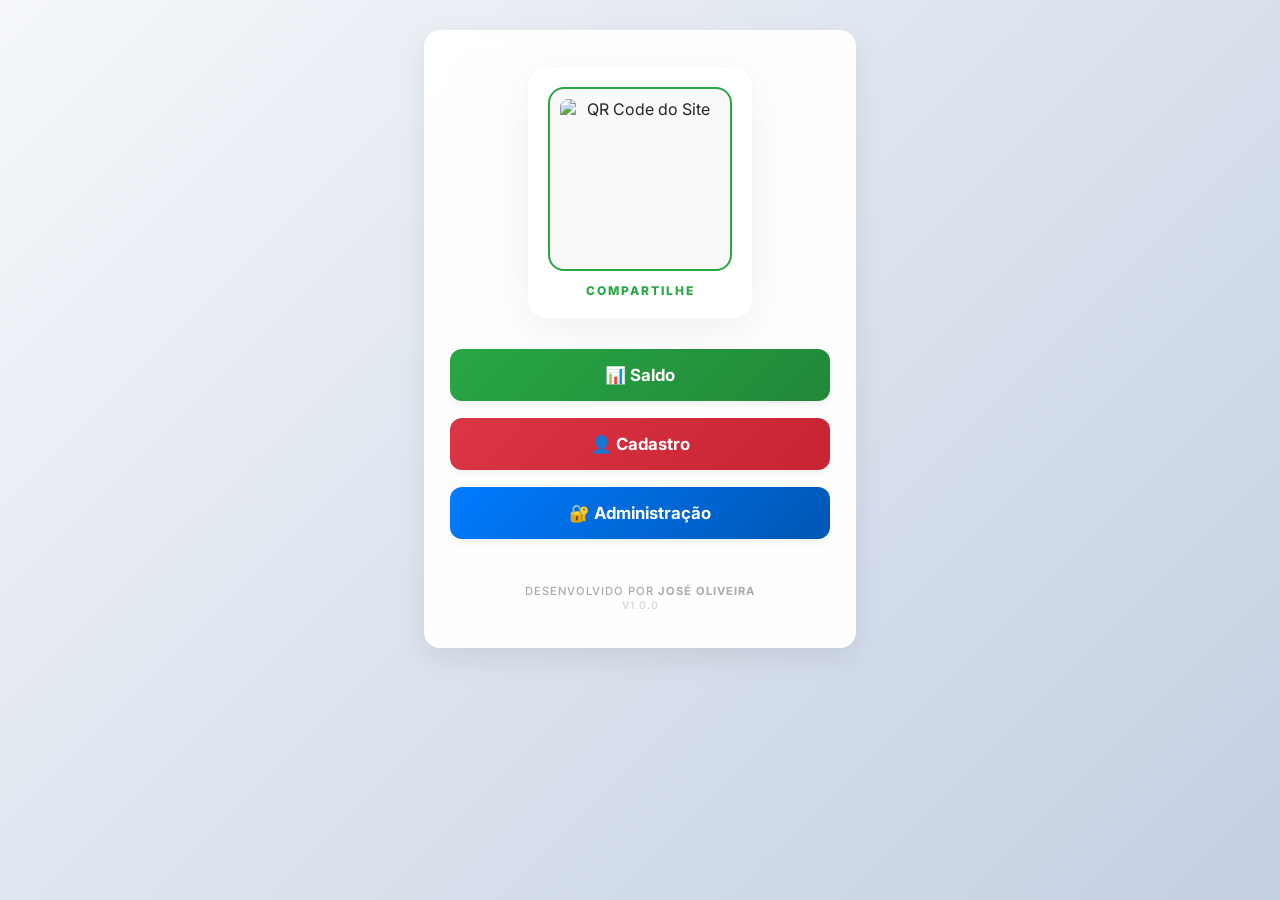
==== commit 73af4d55: "Add files via upload" ====
--- a/index.html
+++ b/index.html
@@ -27,7 +27,8 @@
         </div>
 
         <div class="rodape-creditos">
-            Desenvolvido por <strong>José Oliveira</strong>
+            Desenvolvido por <strong>José Oliveira</strong><br>
+            <span style="opacity: 0.5; font-size: 0.65rem;">v1.0.0</span>
         </div>
     </div>
 
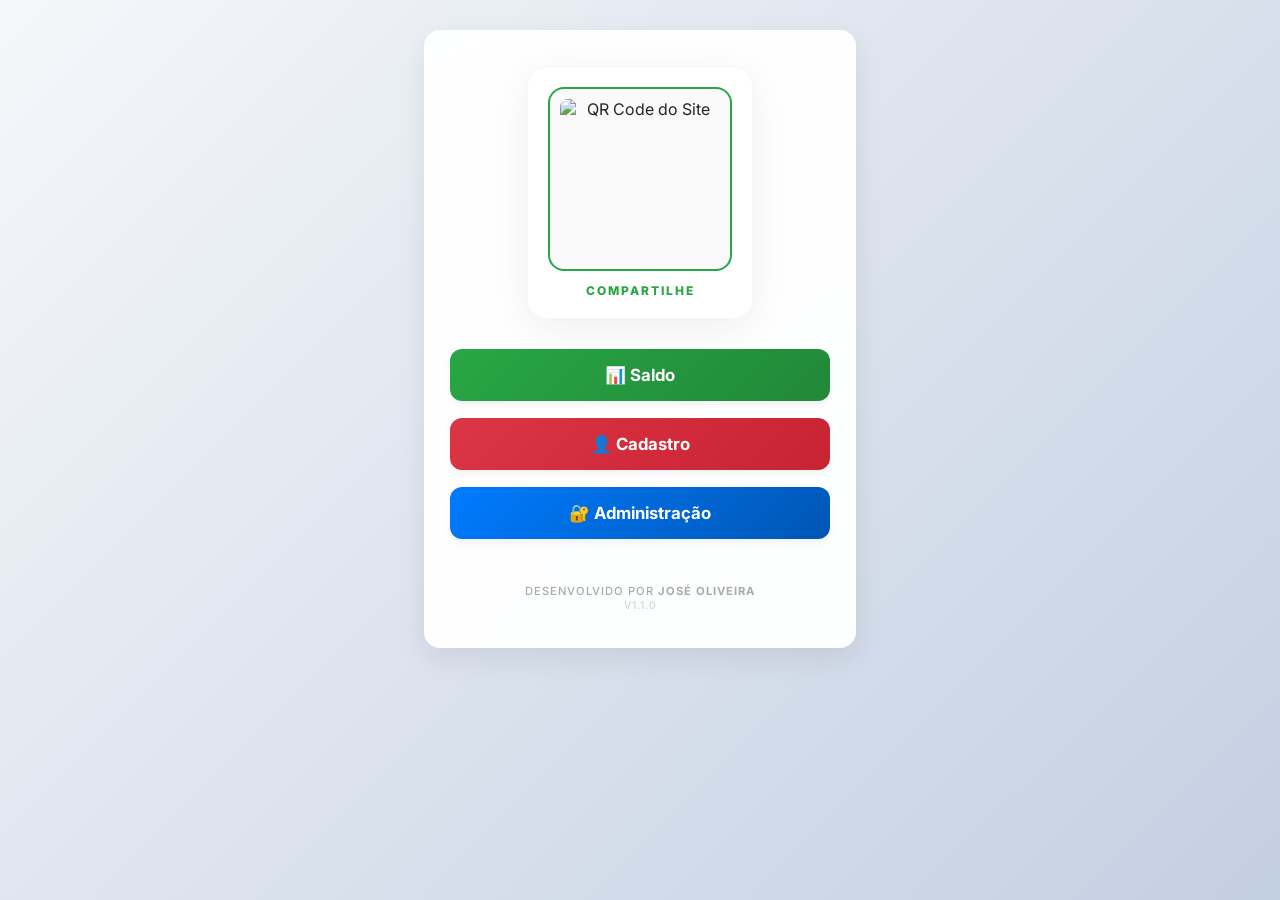
==== commit c0da5b70: "Add files via upload" ====
--- a/index.html
+++ b/index.html
@@ -28,7 +28,7 @@
 
         <div class="rodape-creditos">
             Desenvolvido por <strong>José Oliveira</strong><br>
-            <span style="opacity: 0.5; font-size: 0.65rem;">v1.0.0</span>
+            <span style="opacity: 0.5; font-size: 0.65rem;">v1.1.0</span>
         </div>
     </div>
 
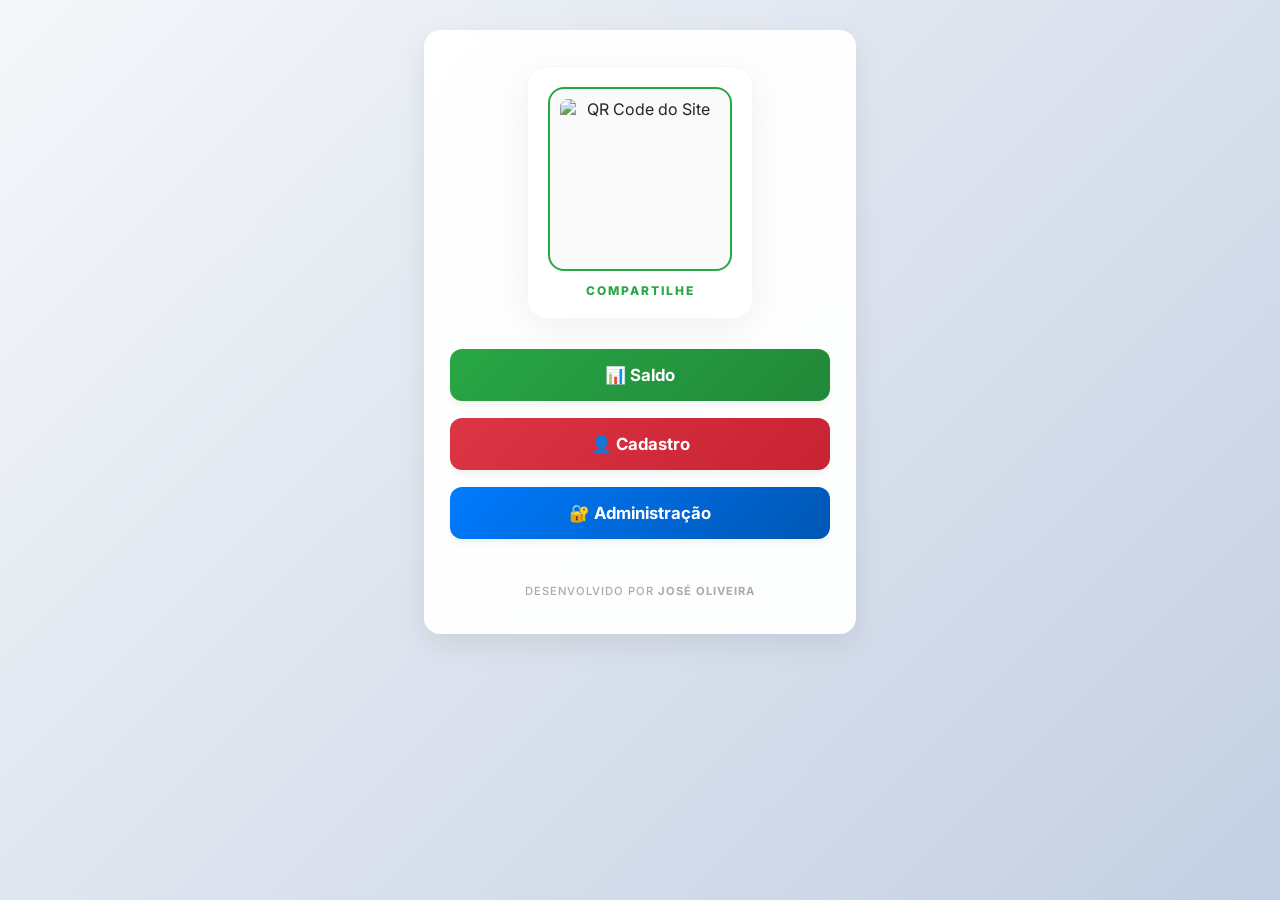
==== commit 77b61447: "Add files via upload" ====
--- a/index.html
+++ b/index.html
@@ -27,8 +27,7 @@
         </div>
 
         <div class="rodape-creditos">
-            Desenvolvido por <strong>José Oliveira</strong><br>
-            <span style="opacity: 0.5; font-size: 0.65rem;">v1.1.0</span>
+            Desenvolvido por <strong>José Oliveira</strong>
         </div>
     </div>
 
